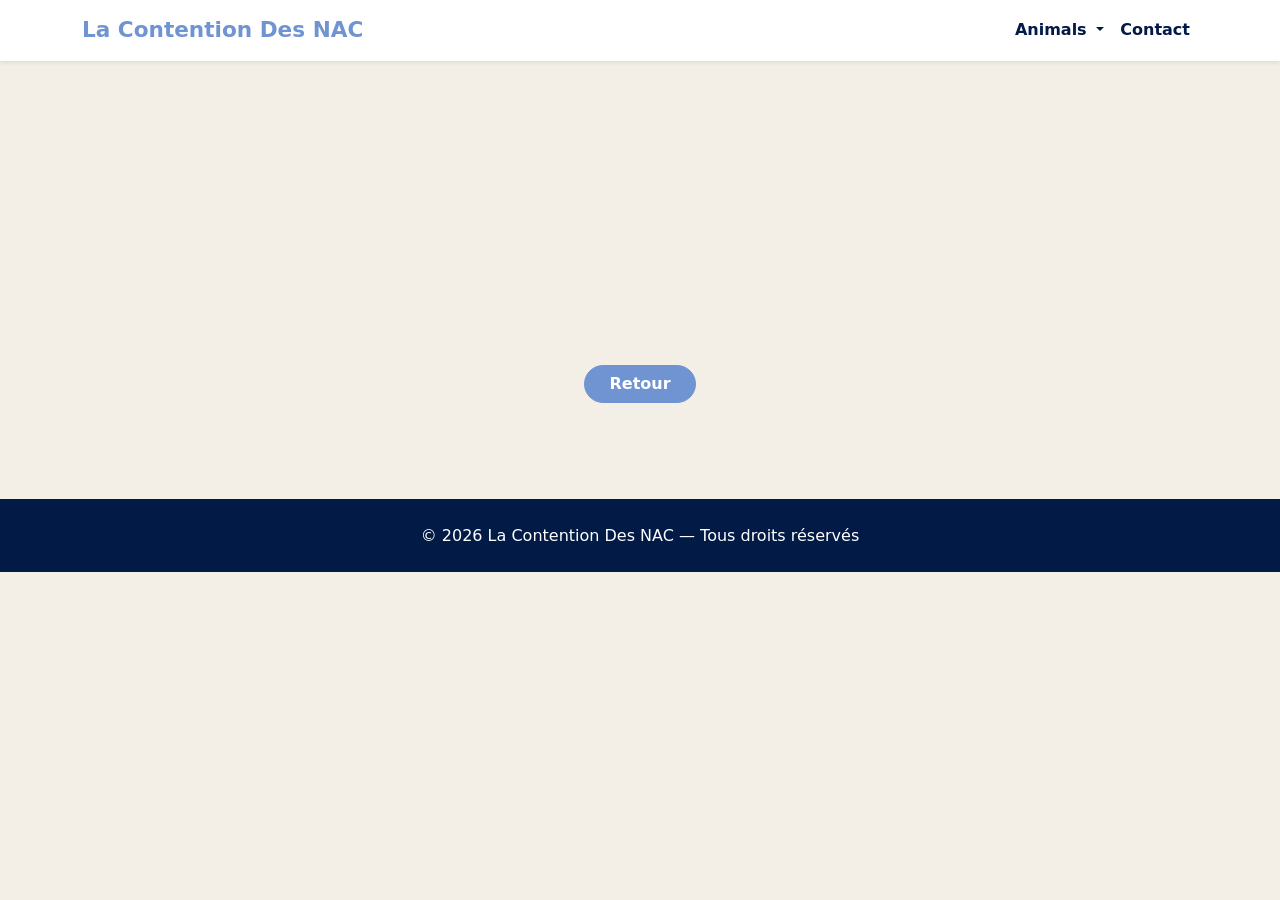
==== animal.html @ f3e97ccd "Added animal.html instead of lapin/html in order to use the same page for all animals + added id in " ====
<!DOCTYPE html>
<html lang="fr">
<head>
    <meta charset="UTF-8">
    <meta name="viewport" content="width=device-width, initial-scale=1.0">
    <title>La Contention Des NAC</title>

    <link href="https://cdn.jsdelivr.net/npm/bootstrap@5.3.3/dist/css/bootstrap.min.css" rel="stylesheet">
    <link rel="stylesheet" href="css/style.css">
</head>

<body>
<div id="commonNavbar"></div>

<main>
    <section class="animal-page-header py-5 text-center">
        <div class="container py-lg-4">
            <h1 class="display-3 fw-bold lh-1 mb-3" id="animal-page-title"></h1>
        </div>
    </section>

    <section class="py-5">
        <div class="container py-lg-5">
            <div id="animal-video-sections"></div>

            <div class="text-center mt-5">
                <a href="index.html#nac-list" class="btn btn-primary-custom rounded-pill px-4">
                    Retour
                </a>
            </div>
        </div>
    </section>
</main>

<div id="commonFooter"></div>

<template id="animal-video-template">
    <div class="row g-5 align-items-center animal-video-section">
        <div class="col-lg-6">
            <div class="ratio ratio-16x9 video-card">
                <iframe allowfullscreen></iframe>
            </div>
        </div>

        <div class="col-lg-6">
            <div class="content-card">
                <h2 class="h1 brand-color mb-4"></h2>
                <div class="animal-video-text"></div>
            </div>
        </div>
    </div>
</template>

<script src="js/animals.js"></script>
<script src="js/layout.js"></script>
<script src="js/navAnimals.js"></script>
<script src="js/animalPage.js"></script>
<script src="https://cdn.jsdelivr.net/npm/bootstrap@5.3.3/dist/js/bootstrap.bundle.min.js"></script>
</body>
</html>
---- css/style.css ----
:root {
    --primary: #7094d2;
    --secondary: #f3efe7;
    --dark: #011a46;
    --light: #ffffff;
    --accent: #570d9c;
}

body {
    color: var(--dark);
    background-color: var(--secondary);
    line-height: 1.6;
}

.footer-section {
    background-color: var(--dark);
}

.brand-color {
    color: var(--primary) !important;
}

/*======================================*/

.navbar-brand {
    font-size: 1.35rem;
}

.nav-link {
    color: var(--dark);
}

.nav-link:hover,
.nav-link:focus {
    color: var(--primary);
}

.dropdown-menu {
    border: 0;
    border-radius: 1rem;
    box-shadow: 0 1rem 2.2rem rgba(0, 0, 0, 0.12);
    padding: 0.75rem;
}

.dropdown-item {
    color: var(--dark);
    border-radius: 0.75rem;
    font-weight: 600;
}

.dropdown-item:hover,
.dropdown-item:focus {
    color: var(--light);
    background-color: var(--primary);
}

/*======================================*/

.hero-section {
    background: linear-gradient(var(--primary), rgba(243, 239, 231, 0.88));
    background-size: cover;
    background-position: center;
}

.min-vh-75 {
    min-height: 75vh;
}

.section-kicker {
    color: var(--accent);
    font-weight: 800;
    letter-spacing: 2px;
    text-transform: uppercase;
}

.light-kicker {
    color: rgba(255, 255, 255, 0.78);
}

.hero-text {
    max-width: 620px;
}

.btn-primary-custom {
    --bs-btn-color: #ffffff;
    --bs-btn-bg: var(--primary);
    --bs-btn-border-color: var(--primary);
    --bs-btn-hover-color: #ffffff;
    --bs-btn-hover-bg: var(--dark);
    --bs-btn-hover-border-color: var(--dark);
    --bs-btn-focus-shadow-rgb: 111, 143, 114;
    --bs-btn-active-color: #ffffff;
    --bs-btn-active-bg: var(--dark);
    --bs-btn-active-border-color: var(--dark);
    font-weight: 700;
}

.hero-image-card,
.info-card {
    background-color: var(--light);
    border-radius: 1.75rem;
    box-shadow: 0 1.5rem 3rem rgba(0, 0, 0, 0.12);
}

.main-image {
    width: 100%;
    height: 420px;
    object-fit: cover;
}

.nac-card {
    border-radius: 1.5rem;
    overflow: hidden;
    box-shadow: 0 1rem 2.2rem rgba(0, 0, 0, 0.08);
    transition: 0.2s ease;
}

.nac-card:hover {
    transform: translateY(-6px);
    box-shadow: 0 1.4rem 2.8rem rgba(0, 0, 0, 0.12);
}

.image-button {
    position: relative;
    display: block;
    height: 260px;
    overflow: hidden;
    color: var(--light);
    text-decoration: none;
}

.image-button img {
    width: 100%;
    height: 100%;
    object-fit: cover;
    transition: 0.3s ease;
}

.image-button::after {
    content: "";
    position: absolute;
    inset: 0;
    background: linear-gradient(
            rgba(112, 148, 210, 0.02) 0%,
            rgba(112, 148, 210, 0.02) 65%,
            var(--dark) 100%
    );}

.image-button span {
    position: absolute;
    left: 1.5rem;
    bottom: 1.35rem;
    z-index: 1;
    font-size: 1.8rem;
    font-weight: 800;
}

.image-button:hover img {
    transform: scale(1.08);
}

.about-section {
    background-color: var(--light);
}

.about-image,
.animal-main-image {
    width: 100%;
    height: 460px;
    object-fit: cover;
    box-shadow: 0 1.1rem 2.5rem rgba(0, 0, 0, 0.1);
}

.contact-section,
.animal-hero-section {
    background-color: var(--primary);
}

.info-card {
    box-shadow: 0 1rem 2.2rem rgba(0, 0, 0, 0.08);
}

.list-group-item {
    color: var(--dark);
    background-color: transparent;
}


@media (max-width: 991.98px) {
    .main-image,
    .about-image,
    .animal-main-image {
        height: 340px;
    }
}

@media (max-width: 575.98px) {
    .main-image,
    .about-image,
    .animal-main-image {
        height: 280px;
    }

    .image-button {
        height: 230px;
    }
}

/*======================================*/

.list-group-item {
    color: var(--dark);
    background-color: transparent;
}

.animal-video-section {
    margin-bottom: 6rem;
}

.animal-video-section:last-child {
    margin-bottom: 0;
}


@media (max-width: 991.98px) {
    .animal-video-section {
        margin-bottom: 4rem;
    }

    .main-image,
    .about-image,
    .animal-main-image {
        height: 340px;
    }
}
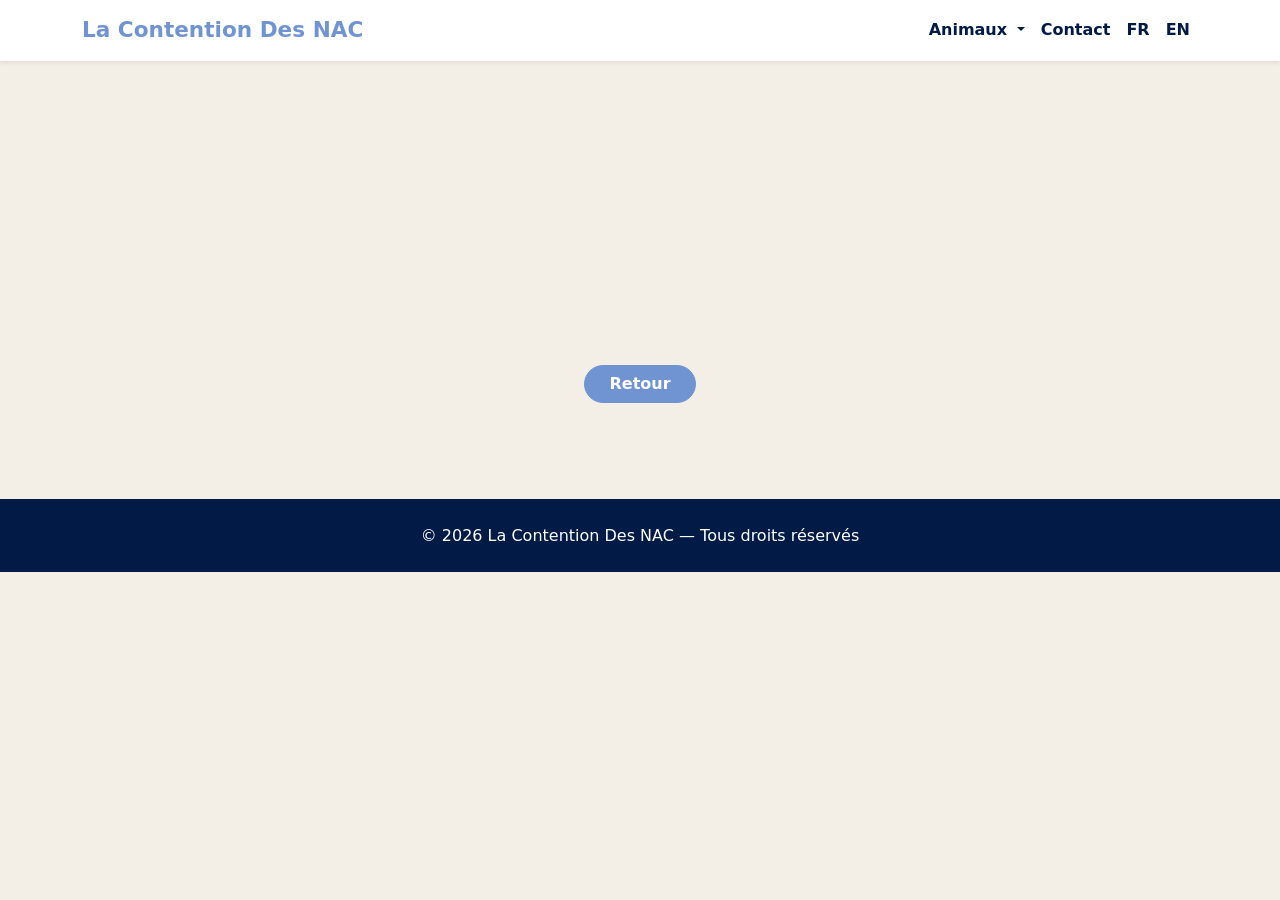
==== commit d95ad2b7: "Added language support" ====
--- a/animal.html
+++ b/animal.html
@@ -24,7 +24,7 @@
             <div id="animal-video-sections"></div>
 
             <div class="text-center mt-5">
-                <a href="index.html#nac-list" class="btn btn-primary-custom rounded-pill px-4">
+                <a href="index.html#nac-list" class="btn btn-primary-custom rounded-pill px-4" id="back-button">
                     Retour
                 </a>
             </div>
@@ -38,7 +38,8 @@
     <div class="row g-5 align-items-center animal-video-section">
         <div class="col-lg-6">
             <div class="ratio ratio-16x9 video-card">
-                <iframe allowfullscreen></iframe>
+                <iframe loading="lazy" referrerpolicy="strict-origin-when-cross-origin"
+                        allow="encrypted-media; picture-in-picture; accelerometer; gyroscope" allowfullscreen></iframe>
             </div>
         </div>
 
@@ -51,7 +52,8 @@
     </div>
 </template>
 
-<script src="js/animals.js"></script>
+<script src="js/animalData.js"></script>
+<script src="js/language.js"></script>
 <script src="js/layout.js"></script>
 <script src="js/navAnimals.js"></script>
 <script src="js/animalPage.js"></script>
